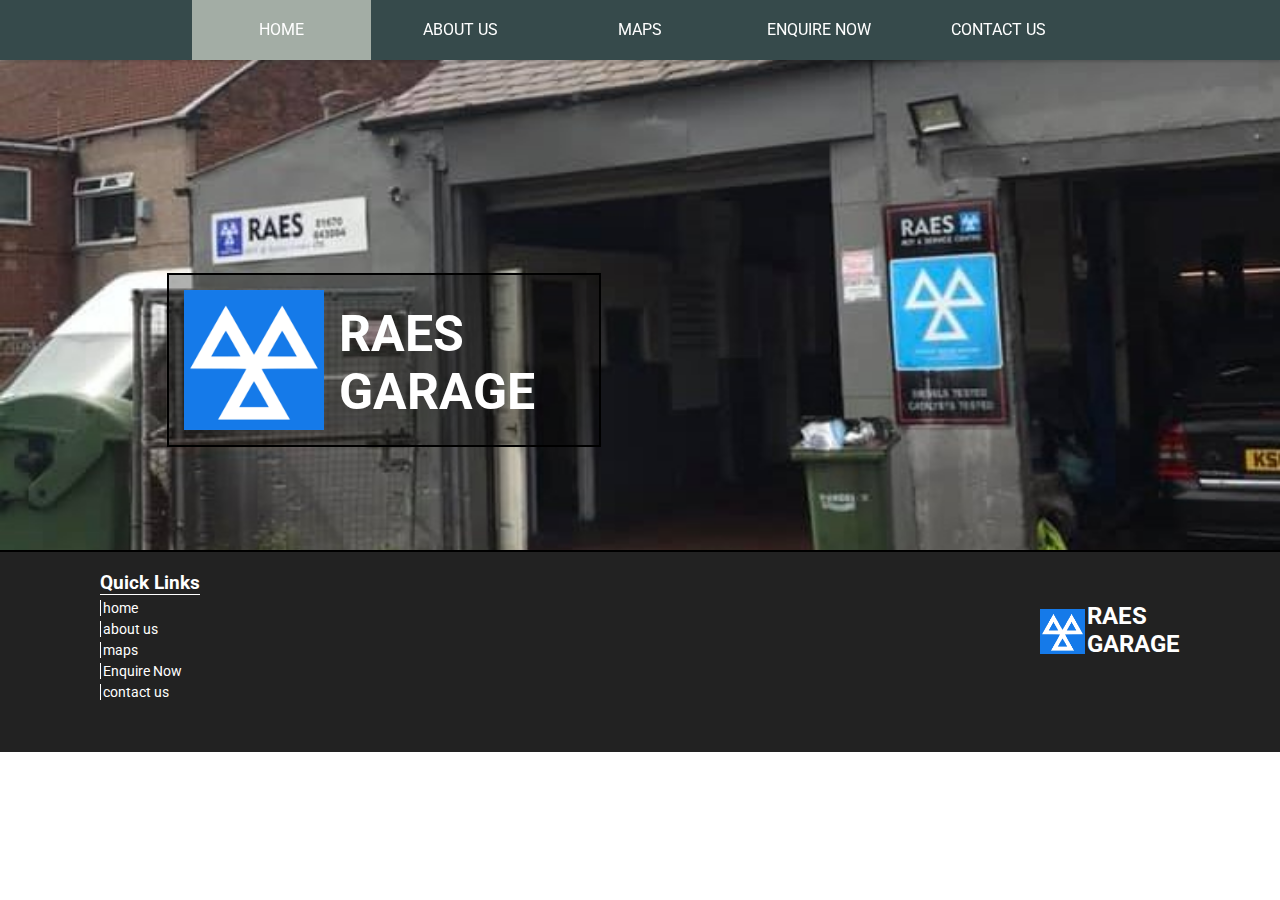
==== index.html @ 7c6258bb "initial commit" ====
<!DOCTYPE html>
<html lang="en">
<head>
  <meta charset="UTF-8">
  <title>Home</title>
  <link rel="stylesheet" href="stylesheets/headerFooterStylesheet.css">
  <link rel="stylesheet" href="stylesheets/indexStylesheet.css">
  <link rel="stylesheet" href="https://maxcdn.bootstrapcdn.com/font-awesome/4.7.0/css/font-awesome.min.css">
  <script src="https://ajax.googleapis.com/ajax/libs/jquery/3.3.1/jquery.min.js"></script>
  <script>
    $(document).ready(function(){
      $(".hamburger-btn .fa-times").hide();

    $(".hamburger-btn .fa-bars").click(function(){
      $(this).hide();
      $(".hamburger-btn .fa-times").show();
      $(".mob ul").addClass("active");
    });

    $(".hamburger-btn .fa-times").click(function(){
      $(this).hide();
      $(".hamburger-btn .fa-bars").show();
      $(".mob ul").removeClass("active");
    });
    });
  </script>
</head>
<body>

<div class="container">
  <nav class="desk">
    <ul>
      <li class="active"><a href="index.html">home</a></li>
      <li><a href="about.html">about us</a></li>
      <li><a href="maps.html">maps</a></li>
      <li><a href="enquire.html">Enquire Now</a></li>
      <li><a href="contact.html">contact us</a></li>
    </ul>
  </nav>

  <nav class="mob">
    <div class="hamburger-btn">
        <i class="fa fa-bars" aria-hidden="true"></i>
        <i class="fa fa-times" aria-hidden="true"></i>
    </div>

    <ul>
        <a href="#"><li class="active">home</li></a>
        <li><a href="#">about us</a></li>
        <li><a href="#">maps</a></li>
        <li><a href="#">get a quote</a></li>
        <li><a href="#">contact us</a></li>
    </ul>
  </nav>

  <div class="parallax">
    <div class"titleBoxPositioner">
      <div class="titleBox">
        <img src="images/mot-logo.png" alt="mot logo image">
        <div>
          <h1>RAES<br />GARAGE</h1>
        </div>
      </div>
    </div>
  </div>

  <div class="content">

  </div>

  <footer>
    <div class="quickLinks">
      <h3>Quick Links</h3>
      <ul>
        <li><a href="index.html">home</a></li>
        <li><a href="about.html">about us</a></li>
        <li><a href="maps.html">maps</a></li>
        <li><a href="enquire.html">Enquire Now</a></li>
        <li><a href="contact.html">contact us</a></li>
      </ul>
    </div>

    <div class="footerLogo">
      <img src="images/mot-logo.png" alt="mot logo image">
      <div>
        <h2>RAES<br />GARAGE</h2>
      </div>
    </div>
  </footer>
</body>
</html>
---- stylesheets/headerFooterStylesheet.css ----
@import url('https://fonts.googleapis.com/css?family=Roboto');

* {
  margin: 0;
  padding: 0;
  user-select: none;
}

body {
  font-family: "roboto", sans-serif;
}

.container nav.desk,
.container nav.mob{
  z-index: 1;
  position: fixed;
  top: 0;
  left: 0;
  width: 100%;
  background: #364a4b;
  height: 60px;
  box-shadow: 0 2px 2px 0 rgba(0, 0, 0, 0.14);
}

nav.desk ul {
  list-style: none;
  width: 70%;
  height: 60px;
  margin: 0 auto;
}

nav.desk ul li {
  width: 20%;
  float: left;
  text-align: center;
  line-height: 60px;
  text-transform: uppercase;
  cursor: pointer;
  transition: all 0.5s ease;
}

nav.desk ul li:hover,
nav.mob ul li:hover{
  background: #a3ada5;
}

nav.desk ul li.active,
nav.mob ul li.active{
  background: #a3ada5;
}

nav ul li a {
  color: #fff;
  text-decoration: none;
}

.content{
  border-top: 2px solid #000;
  background-color: #eee;
}

footer{
  width: 100%;
  height: 200px;
  background: #222;
  z-index: 0;

}

.quickLinks{
  padding-left: 100px;
  padding-top: 20px;
  float: left;
}

.quickLinks h3{
  width: 100px;
  color: #fff;
  border-bottom: 1px solid #fff
}

.quickLinks li{
  margin-top: 5px;
  font-size: 14px;
  list-style-type: none;
}

.quickLinks a{
  padding-left: 2px;
  color: #fff;
  text-decoration: none;
  border-left: 1px solid #fff;

}

.quickLinks a:hover{
  color: #ccc;
}

.footerLogo{
  padding-right: 100px;
  padding-top: 50px;
  width: 140px;
  float: right;
}

.footerLogo img{
  float: left;
  height: 45px;
  width: 45px;
  padding-top: 7px;
}

.footerLogo h2{
  float: right;
  color: #fff;
}

.mob,
.hamburger-btn {
  display: none;
}

.parallax{
  background-image: url('../images/main_cover_cropped.jpg');
  width:100%;
  height: 500px;
  background-size: 100% 100%;
  margin-top: 50px;
  background-attachment: fixed;
  background-position: center;
  background-repeat: no-repeat;
  background-size: cover;
  align-items: center;
}

.titleBoxPositioner{
  width: 100%;
  height: inherit;
  z-index: -1;
}

.titleBox{
  position: absolute;
  top: 40%; left: 30%;
  transform: translate(-50%,-50%);
  background-color: rgba(0, 0, 0, 0.3);
  border: 2px solid #000000;
  width: 400px;
  padding: 15px;
}


.titleBox h1{
  padding-top: 15px;
  color: #ffffff;
  font-size: 50px;
  padding-left: 15px;
  float:left;
}

.titleBox img{
  width: 140px;
  height: 140px;
  float:left;
}

@media screen and (max-width: 700px) {


  .titleBox{
    top: 40%; left: 50%;
  }

  nav.desk {
    display: none;
  }

  nav.mob,
  .hamburger-btn {
    display: block;
  }

  .hamburger-btn {
    position: relative;
  }

  .hamburger-btn .fa-bars,
  .hamburger-btn .fa-times {
    position: fixed;
    right: 25px;
    top: 15px;
    width: 20px;
    height: 20px;
    font-size: 35px;
    color: #fff;
    cursor: pointer;
  }

  .mob ul{
    margin-top: 60px;
    background: #364a4b;
    display: none;
  }

  .mob li {
    text-align: center;
    padding: 20px;
    text-transform: uppercase;
    cursor: pointer;
  }

  .mob ul.active {
    display: block;
  }
}
@media only screen and (max-device-width: 1366px) {
  .parallax {
    background-attachment: scroll;
  }
}
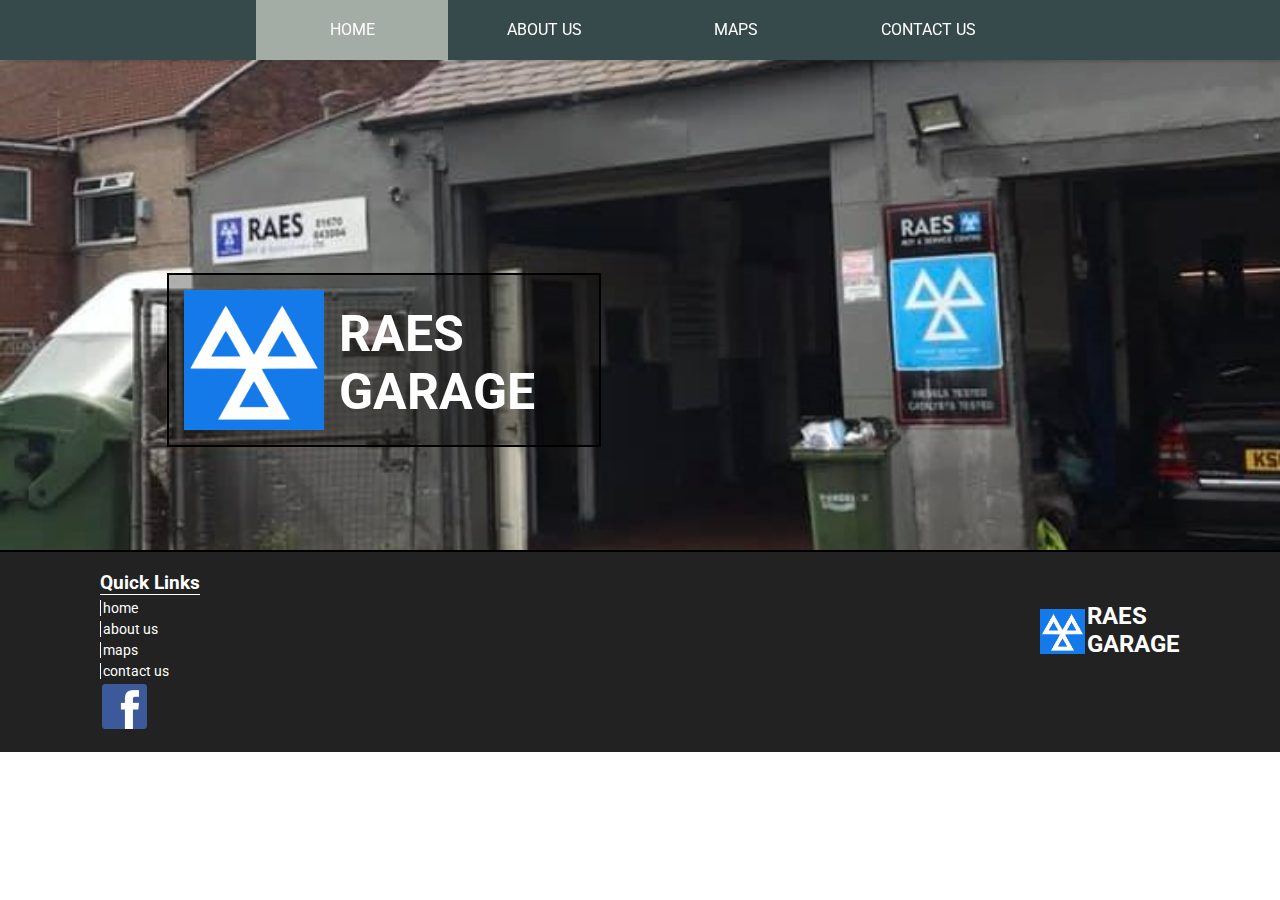
==== commit 91e3780d: "final commit for v1.0 of site" ====
--- a/index.html
+++ b/index.html
@@ -1,3 +1,10 @@
+<!--  Created By Robert Watkin - RobertWAccenture, GitHub
+__________      ___.                  __     __      __         __   __   .__
+\______   \ ____\_ |__   ____________/  |_  /  \    /  \_____ _/  |_|  | _|__| ____
+ |       _//  _ \| __ \_/ __ \_  __ \   __\ \   \/\/   /\__  \\   __\  |/ /  |/    \
+ |    |   (  <_> ) \_\ \  ___/|  | \/|  |    \        /  / __ \|  | |    <|  |   |  \
+ |____|_  /\____/|___  /\___  >__|   |__|     \__/\  /  (____  /__| |__|_ \__|___|  /
+-->
 <!DOCTYPE html>
 <html lang="en">
 <head>
@@ -33,7 +40,6 @@
       <li class="active"><a href="index.html">home</a></li>
       <li><a href="about.html">about us</a></li>
       <li><a href="maps.html">maps</a></li>
-      <li><a href="enquire.html">Enquire Now</a></li>
       <li><a href="contact.html">contact us</a></li>
     </ul>
   </nav>
@@ -54,6 +60,7 @@
   </nav>
 
   <div class="parallax">
+
     <div class"titleBoxPositioner">
       <div class="titleBox">
         <img src="images/mot-logo.png" alt="mot logo image">
@@ -75,9 +82,12 @@
         <li><a href="index.html">home</a></li>
         <li><a href="about.html">about us</a></li>
         <li><a href="maps.html">maps</a></li>
-        <li><a href="enquire.html">Enquire Now</a></li>
         <li><a href="contact.html">contact us</a></li>
+        <li ></li>
       </ul>
+      <div class="facebookLink">
+        <a href="https://www.facebook.com/raesmotcentre/"><img src="images/facebook-logo.png" alt="Facebook Logo"></a>
+      </div>
     </div>
 
     <div class="footerLogo">
--- a/stylesheets/headerFooterStylesheet.css
+++ b/stylesheets/headerFooterStylesheet.css
@@ -24,13 +24,13 @@
 
 nav.desk ul {
   list-style: none;
-  width: 70%;
+  width: 60%;
   height: 60px;
   margin: 0 auto;
 }
 
 nav.desk ul li {
-  width: 20%;
+  width: 25%;
   float: left;
   text-align: center;
   line-height: 60px;
@@ -83,14 +83,13 @@
   margin-top: 5px;
   font-size: 14px;
   list-style-type: none;
+  border-left: 1px solid #fff;
 }
 
 .quickLinks a{
   padding-left: 2px;
   color: #fff;
   text-decoration: none;
-  border-left: 1px solid #fff;
-
 }
 
 .quickLinks a:hover{
@@ -165,6 +164,16 @@
   float:left;
 }
 
+.facebookLink a{
+  margin-left: 0px;
+  height: 60px;
+}
+
+.facebookLink img{
+  width: 45px;
+  height: 45px;
+}
+
 @media screen and (max-width: 700px) {
 
 
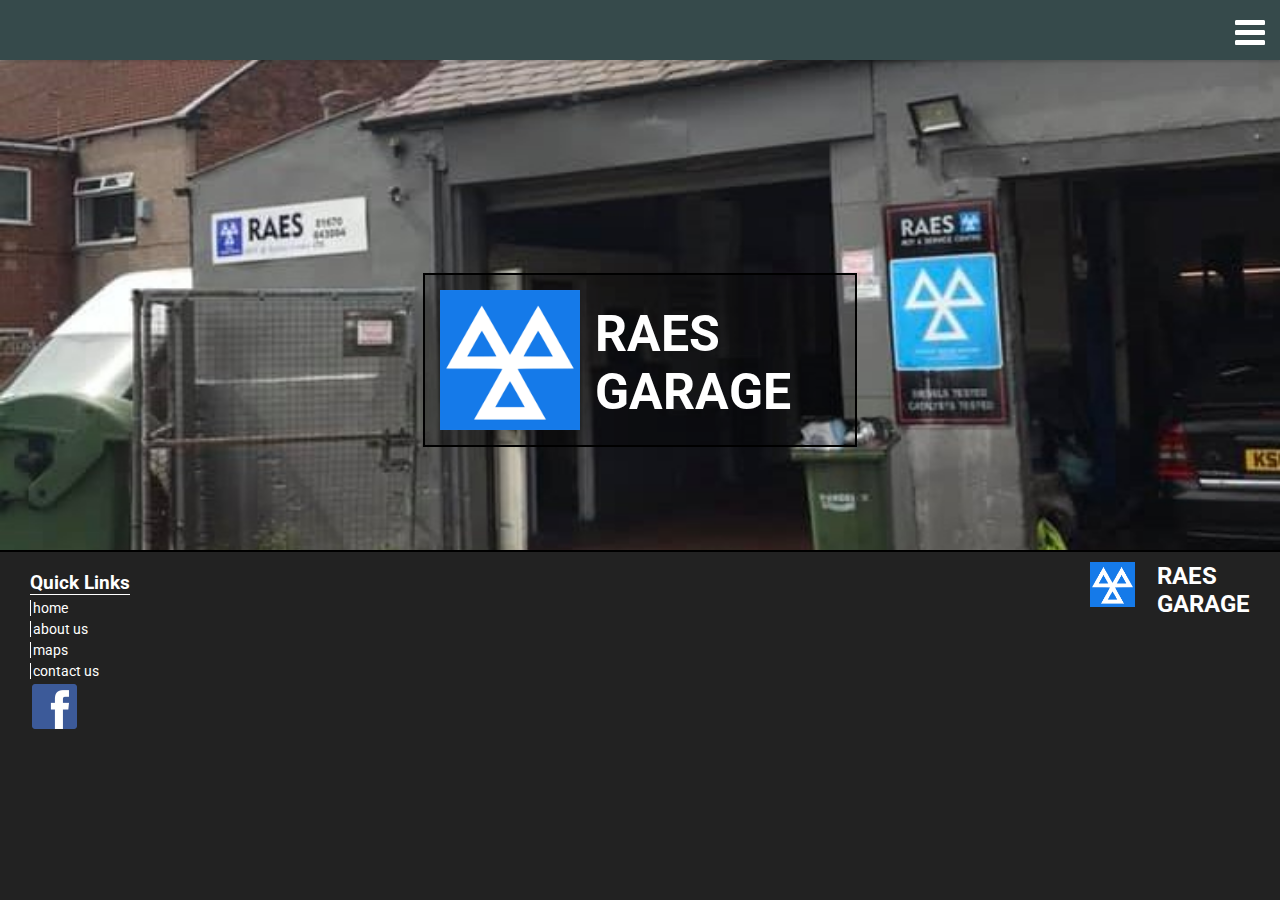
==== commit 5b2286fc: "v1.01 adjustments for mobile, proper sizing" ====
--- a/index.html
+++ b/index.html
@@ -8,6 +8,7 @@
 <!DOCTYPE html>
 <html lang="en">
 <head>
+  <meta name="viewport" content="width=device-width, initial-scale=0.8">
   <meta charset="UTF-8">
   <title>Home</title>
   <link rel="stylesheet" href="stylesheets/headerFooterStylesheet.css">
@@ -51,11 +52,10 @@
     </div>
 
     <ul>
-        <a href="#"><li class="active">home</li></a>
-        <li><a href="#">about us</a></li>
-        <li><a href="#">maps</a></li>
-        <li><a href="#">get a quote</a></li>
-        <li><a href="#">contact us</a></li>
+      <li class="active"><a href="index.html">home</a></li>
+      <li><a href="about.html">about us</a></li>
+      <li><a href="maps.html">maps</a></li>
+      <li><a href="contact.html">contact us</a></li>
     </ul>
   </nav>
 
--- a/stylesheets/headerFooterStylesheet.css
+++ b/stylesheets/headerFooterStylesheet.css
@@ -8,6 +8,7 @@
 
 body {
   font-family: "roboto", sans-serif;
+  background-color: #222;
 }
 
 .container nav.desk,
@@ -61,14 +62,14 @@
 
 footer{
   width: 100%;
-  height: 200px;
+  height: 240px;
   background: #222;
   z-index: 0;
 
 }
 
 .quickLinks{
-  padding-left: 100px;
+  padding-left: 30px;
   padding-top: 20px;
   float: left;
 }
@@ -97,9 +98,9 @@
 }
 
 .footerLogo{
-  padding-right: 100px;
-  padding-top: 50px;
-  width: 140px;
+  padding-right: 30px;
+  padding-top: 10px;
+  width: 160px;
   float: right;
 }
 
@@ -107,11 +108,11 @@
   float: left;
   height: 45px;
   width: 45px;
-  padding-top: 7px;
 }
 
 .footerLogo h2{
   float: right;
+
   color: #fff;
 }
 
@@ -174,7 +175,7 @@
   height: 45px;
 }
 
-@media screen and (max-width: 700px) {
+@media screen and (max-width: 1366px) {
 
 
   .titleBox{
